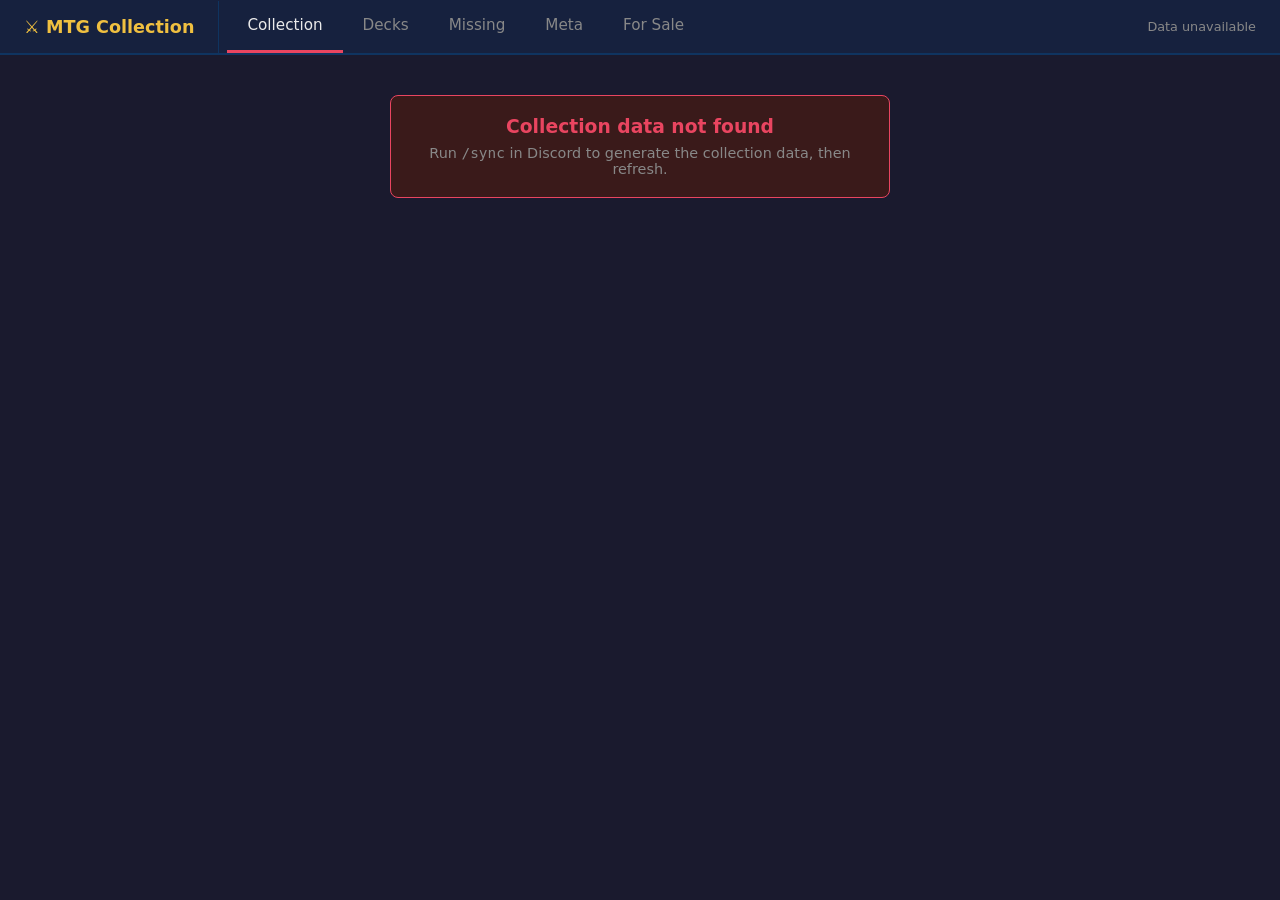
==== web/static/index.html @ 3a7714eb "feat: meta page format tabs, missing-cards strip, and meta share scraping - Meta page now shows form" ====
<!DOCTYPE html>
<html lang="en">
<head>
<meta charset="UTF-8">
<meta name="viewport" content="width=device-width, initial-scale=1.0">
<title>MTG Collection</title>
<style>
  :root {
    --bg: #1a1a2e;
    --surface: #16213e;
    --surface2: #0f3460;
    --accent: #e94560;
    --text: #eaeaea;
    --muted: #888;
    --green: #4caf50;
    --red: #e94560;
    --gold: #f0c040;
    --radius: 8px;
  }
  * { box-sizing: border-box; margin: 0; padding: 0; }
  body { background: var(--bg); color: var(--text); font-family: 'Segoe UI', system-ui, sans-serif; min-height: 100vh; }

  nav { background: var(--surface); border-bottom: 2px solid var(--surface2); padding: 0 24px; display: flex; align-items: center; gap: 0; }
  .nav-brand { font-weight: 700; font-size: 1.1rem; color: var(--gold); padding: 16px 24px 16px 0; border-right: 1px solid var(--surface2); margin-right: 8px; }
  .tab { padding: 16px 20px; cursor: pointer; border-bottom: 3px solid transparent; color: var(--muted); font-size: 0.95rem; transition: color 0.15s, border-color 0.15s; user-select: none; }
  .tab:hover { color: var(--text); }
  .tab.active { color: var(--text); border-bottom-color: var(--accent); }
  .nav-meta { margin-left: auto; font-size: 0.8rem; color: var(--muted); }

  .page { display: none; padding: 24px; max-width: 1400px; margin: 0 auto; }
  .page.active { display: block; }

  .load-error { background: #3a1a1a; border: 1px solid var(--red); border-radius: var(--radius); padding: 20px; margin: 40px auto; max-width: 500px; text-align: center; }
  .load-error h3 { color: var(--red); margin-bottom: 8px; }
  .load-error p { font-size: 0.9rem; color: var(--muted); }
  .loading { text-align: center; padding: 60px; color: var(--muted); }

  /* COLLECTION */
  .collection-header { display: flex; gap: 8px; align-items: center; margin-bottom: 20px; flex-wrap: wrap; }
  .search { background: var(--surface); border: 1px solid var(--surface2); color: var(--text); padding: 8px 14px; border-radius: var(--radius); font-size: 0.9rem; width: 180px; flex-shrink: 0; }
  .search:focus { outline: none; border-color: var(--accent); }
  .stat { margin-left: auto; font-size: 0.85rem; color: var(--muted); }

  .card-grid { display: flex; flex-wrap: wrap; gap: 10px; }
  .mtg-card { position: relative; width: 130px; flex-shrink: 0; }
  .mtg-card img { width: 130px; height: 181px; border-radius: 6px; display: block; object-fit: cover; }
  .card-fallback { width: 130px; height: 181px; border-radius: 6px; background: var(--surface); border: 1px solid var(--surface2); display: flex; flex-direction: column; align-items: center; justify-content: center; gap: 6px; }
  .card-fallback span { font-size: 0.65rem; color: var(--muted); text-align: center; padding: 0 6px; }
  .badge { position: absolute; bottom: 6px; right: 6px; background: rgba(0,0,0,0.85); color: var(--gold); font-size: 0.7rem; font-weight: 700; padding: 2px 6px; border-radius: 4px; }
  .badge.foil { background: linear-gradient(135deg, #b8860b, #daa520); color: #1a1a1a; }
  .badge.green { color: var(--green); }
  .overlay { position: absolute; inset: 0; border-radius: 6px; background: rgba(233,69,96,0.55); display: flex; align-items: center; justify-content: center; }
  .overlay span { background: var(--red); color: white; font-size: 0.65rem; font-weight: 700; padding: 3px 8px; border-radius: 4px; letter-spacing: 0.5px; }
  .mtg-card.in-deck img,
  .mtg-card.in-deck .card-fallback { box-shadow: var(--deck-glow); }

  /* DECKS */
  .box-section { margin-bottom: 32px; }
  .box-title { font-size: 1rem; font-weight: 700; color: var(--gold); margin-bottom: 14px; padding-bottom: 8px; border-bottom: 1px solid var(--surface2); }
  .deck-item { background: var(--surface); border: 1px solid var(--surface2); border-radius: var(--radius); overflow: hidden; margin-bottom: 10px; }
  .deck-header { padding: 12px 16px; display: flex; align-items: center; gap: 12px; cursor: pointer; user-select: none; }
  .deck-header:hover { background: var(--surface2); }
  .deck-name { font-weight: 600; font-size: 0.95rem; }
  .deck-meta { font-size: 0.78rem; color: var(--muted); margin-top: 2px; }
  .deck-url { font-size: 0.78rem; color: #6ab0f5; text-decoration: none; margin-left: auto; flex-shrink: 0; }
  .deck-url:hover { text-decoration: underline; }
  .chevron { color: var(--muted); font-size: 0.75rem; transition: transform 0.2s; flex-shrink: 0; }
  .deck-item.open .chevron { transform: rotate(90deg); }
  .deck-cards { display: none; padding: 12px 16px 16px; border-top: 1px solid var(--surface2); flex-wrap: wrap; gap: 8px; }
  .deck-item.open .deck-cards { display: flex; }

  /* MISSING */
  .missing-layout { display: grid; grid-template-columns: 320px 1fr; gap: 24px; align-items: start; }
  @media (max-width: 800px) { .missing-layout { grid-template-columns: 1fr; } }
  .input-panel { background: var(--surface); border: 1px solid var(--surface2); border-radius: var(--radius); padding: 20px; position: sticky; top: 20px; }
  .input-panel h3 { margin-bottom: 4px; }
  .hint { font-size: 0.8rem; color: var(--muted); margin-bottom: 12px; }
  textarea { width: 100%; height: 260px; background: var(--bg); border: 1px solid var(--surface2); color: var(--text); padding: 10px 12px; border-radius: var(--radius); font-family: 'Courier New', monospace; font-size: 0.82rem; resize: vertical; }
  textarea:focus { outline: none; border-color: var(--accent); }
  .btn { display: block; width: 100%; padding: 10px; background: var(--accent); color: white; border: none; border-radius: var(--radius); font-size: 0.95rem; font-weight: 600; cursor: pointer; margin-top: 12px; }
  .btn:hover { background: #c73652; }
  .results-summary { font-size: 0.85rem; color: var(--muted); margin-bottom: 16px; }
  .results-summary .ok { color: var(--green); font-weight: 600; }
  .results-summary .miss { color: var(--red); font-weight: 600; }
  .section-label { font-size: 0.75rem; font-weight: 700; letter-spacing: 1px; text-transform: uppercase; color: var(--muted); margin: 16px 0 8px; }
  .placeholder-text { display: flex; align-items: center; justify-content: center; color: var(--muted); font-size: 0.9rem; min-height: 200px; }

  /* SALE */
  .sale-section { margin-bottom: 36px; }
  .sale-section-title { font-size: 0.75rem; font-weight: 700; letter-spacing: 1px; text-transform: uppercase; color: var(--muted); margin-bottom: 14px; padding-bottom: 8px; border-bottom: 1px solid var(--surface2); }
  .badge.price { background: rgba(0,0,0,0.85); color: #7ec88a; }
  .badge.extra { background: rgba(0,0,0,0.85); color: var(--gold); }

  /* SALE HEADER */
  .sale-header { display: flex; gap: 8px; align-items: center; margin-bottom: 20px; flex-wrap: wrap; }
  .sale-toggle { display: flex; background: var(--surface); border: 1px solid var(--surface2); border-radius: 20px; padding: 2px; gap: 2px; flex-shrink: 0; }
  .sale-toggle-btn { padding: 5px 14px; border-radius: 18px; font-size: 0.8rem; cursor: pointer; border: none; background: none; color: var(--muted); user-select: none; }
  .sale-toggle-btn.active { background: var(--accent); color: white; }
  .cardmarket-link { margin-left: auto; font-size: 0.8rem; color: var(--muted); text-decoration: none; white-space: nowrap; }
  .cardmarket-link:hover { color: var(--text); }
  .sale-disclaimer { font-size: 0.75rem; color: var(--muted); margin-bottom: 16px; font-style: italic; }

  /* Extras multi-art expand */
  .extras-arts-btn { position: absolute; top: 6px; left: 6px; background: rgba(0,0,0,0.8); color: var(--gold); border: 1px solid rgba(240,192,64,0.4); border-radius: 4px; font-size: 0.62rem; font-weight: 700; padding: 2px 6px; cursor: pointer; z-index: 2; line-height: 1.4; }
  .extras-arts-btn:hover { background: rgba(0,0,0,0.95); border-color: var(--gold); }

  /* Art picker modal */
  .art-modal-overlay { position: fixed; inset: 0; background: rgba(0,0,0,0.72); z-index: 200; display: flex; align-items: center; justify-content: center; }
  .art-modal { background: var(--surface); border: 1px solid var(--surface2); border-radius: var(--radius); padding: 20px; max-width: min(90vw, 900px); max-height: 85vh; overflow-y: auto; position: relative; }
  .art-modal-header { display: flex; align-items: baseline; justify-content: space-between; margin-bottom: 14px; gap: 16px; }
  .art-modal-title { font-size: 0.92rem; font-weight: 700; color: var(--gold); }
  .art-modal-close { background: none; border: none; color: var(--muted); font-size: 1.1rem; cursor: pointer; padding: 0 4px; line-height: 1; flex-shrink: 0; }
  .art-modal-close:hover { color: var(--text); }

  /* STATS BANNER */
  .stats-banner { display: flex; gap: 6px; flex-wrap: wrap; }
  .stat-tile { border-radius: var(--radius); padding: 10px 14px; text-align: center; min-width: 68px; border: 1px solid; cursor: pointer; transition: filter 0.15s; }
  .stat-tile:hover { filter: brightness(1.25); }
  .stat-tile.active { outline: 2px solid var(--accent); outline-offset: 1px; }
  .stat-tile-icon { font-size: 1.2rem; line-height: 1; margin-bottom: 2px; }
  .stat-tile-count { font-size: 1.1rem; font-weight: 700; line-height: 1.2; }
  .stat-tile-label { font-size: 0.7rem; color: var(--muted); margin-top: 2px; }

  /* COLLECTION BODY (flex when lands sidebar open) */
  #collection-body { display: flex; gap: 16px; align-items: flex-start; }
  #collection-grid-wrap { flex: 1; min-width: 0; }

  /* LANDS SIDEBAR */
  .lands-sidebar { width: 220px; flex-shrink: 0; background: var(--surface); border: 1px solid var(--surface2); border-radius: var(--radius); padding: 14px 16px; position: sticky; top: 20px; max-height: calc(100vh - 120px); overflow-y: auto; }
  .lands-sidebar-title { font-size: 0.75rem; font-weight: 700; color: var(--gold); margin-bottom: 12px; letter-spacing: 0.5px; text-transform: uppercase; }
  .cycle-row { margin: 0 -6px 6px; padding: 4px 6px; border-radius: 4px; cursor: pointer; border-left: 2px solid transparent; transition: background 0.1s; }
  .cycle-row:hover { background: var(--surface2); }
  .cycle-row.cycle-active { background: var(--surface2); border-left-color: var(--accent); }
  .cycle-row-other { cursor: default; }
  .cycle-row-other:hover { background: none; }
  .cycle-row-header { display: flex; justify-content: space-between; align-items: baseline; margin-bottom: 3px; }
  .cycle-name { font-size: 0.8rem; color: var(--text); }
  .cycle-stat { font-size: 0.72rem; }
  .cycle-bar-bg { height: 5px; background: var(--surface2); border-radius: 3px; }
  .cycle-bar-fill { height: 5px; border-radius: 3px; transition: width 0.3s; }
  .breakdown-btn { padding: 5px 12px; background: var(--surface); border: 1px solid var(--surface2); color: var(--gold); border-radius: var(--radius); font-size: 0.8rem; cursor: pointer; white-space: nowrap; }
  .breakdown-btn:hover { background: var(--surface2); }

  /* META */
  .meta-layout { display: grid; grid-template-columns: 280px 1fr; gap: 24px; align-items: start; }
  @media (max-width: 800px) { .meta-layout { grid-template-columns: 1fr; } }
  .meta-sidebar { background: var(--surface); border: 1px solid var(--surface2); border-radius: var(--radius); overflow: hidden; position: sticky; top: 20px; max-height: calc(100vh - 80px); overflow-y: auto; }
  .meta-format-header { font-size: 0.7rem; font-weight: 700; letter-spacing: 1px; text-transform: uppercase; color: var(--muted); padding: 10px 14px 8px; background: var(--bg); position: sticky; top: 0; z-index: 1; border-bottom: 1px solid var(--surface2); }
  .meta-deck-item { padding: 10px 14px; cursor: pointer; border-bottom: 1px solid var(--surface2); user-select: none; transition: background 0.1s; border-left: 3px solid transparent; }
  .meta-deck-item:last-child { border-bottom: none; }
  .meta-deck-item:hover { background: var(--surface2); }
  .meta-deck-item.active { background: var(--surface2); border-left-color: var(--accent); }
  .meta-deck-name { font-size: 0.88rem; font-weight: 600; margin-bottom: 3px; white-space: nowrap; overflow: hidden; text-overflow: ellipsis; }
  .meta-deck-frac { font-size: 0.75rem; color: var(--muted); margin-bottom: 5px; }
  .meta-bar-bg { height: 3px; background: var(--surface2); border-radius: 2px; }
  .meta-bar-fill { height: 3px; border-radius: 2px; transition: width 0.3s; }
  .meta-panel { min-height: 300px; }
  .meta-deck-header { margin-bottom: 20px; }
  .meta-deck-title { font-size: 1.1rem; font-weight: 700; margin-bottom: 4px; }
  .meta-deck-subtitle { font-size: 0.82rem; color: var(--muted); display: flex; align-items: center; gap: 12px; }
  .meta-deck-link { color: #6ab0f5; text-decoration: none; }
  .meta-deck-link:hover { text-decoration: underline; }

  /* META FORMAT TABS + VIEW TOGGLE */
  .meta-header-bar { display: flex; align-items: center; gap: 8px; margin-bottom: 16px; flex-wrap: wrap; }
  .meta-format-tabs { display: flex; gap: 4px; flex-wrap: wrap; }
  .meta-fmt-tab { padding: 6px 16px; border-radius: 20px; font-size: 0.82rem; cursor: pointer; border: 1px solid var(--surface2); background: var(--surface); color: var(--muted); transition: color 0.15s, background 0.15s; }
  .meta-fmt-tab:hover { color: var(--text); background: var(--surface2); }
  .meta-fmt-tab.active { background: var(--accent); color: white; border-color: var(--accent); }
  .meta-view-toggle { display: flex; background: var(--surface); border: 1px solid var(--surface2); border-radius: 20px; padding: 2px; gap: 2px; margin-left: auto; }
  .meta-view-btn { padding: 5px 14px; border-radius: 18px; font-size: 0.8rem; cursor: pointer; border: none; background: none; color: var(--muted); user-select: none; transition: background 0.15s, color 0.15s; }
  .meta-view-btn:hover { color: var(--text); }
  .meta-view-btn.active { background: var(--accent); color: white; }
  .meta-layout.full-width { grid-template-columns: 1fr; }

  /* MISSING STRIP */
  .missing-strip-wrap { overflow-x: auto; padding-bottom: 12px; }
  .missing-strip { display: flex; gap: 10px; min-width: min-content; }
  .missing-strip-info { font-size: 0.78rem; color: var(--muted); margin-bottom: 12px; }
  .meta-deck-badge { position: absolute; top: 6px; left: 6px; background: rgba(0,0,0,0.85); color: var(--gold); font-size: 0.68rem; font-weight: 700; padding: 2px 6px; border-radius: 4px; pointer-events: none; }
  .badge.miss-qty { color: var(--red); }
</style>
</head>
<body>

<nav>
  <div class="nav-brand">⚔ MTG Collection</div>
  <div class="tab active" onclick="showTab('collection', this)">Collection</div>
  <div class="tab" onclick="showTab('decks', this)">Decks</div>
  <div class="tab" onclick="showTab('missing', this)">Missing</div>
  <div class="tab" onclick="showTab('meta', this)">Meta</div>
  <div class="tab" onclick="showTab('sale', this)">For Sale</div>
  <div class="nav-meta" id="last-synced">Loading…</div>
</nav>

<div id="load-error" class="load-error" style="display:none">
  <h3>Collection data not found</h3>
  <p>Run <code>/sync</code> in Discord to generate the collection data, then refresh.</p>
</div>

<!-- COLLECTION -->
<div id="page-collection" class="page active">
  <div class="loading" id="collection-loading">Loading collection…</div>
  <div id="collection-content" style="display:none">
    <div class="collection-header">
      <input class="search" id="col-search" placeholder="Search cards…" oninput="filterCollection()">
      <div id="collection-stats" class="stats-banner"></div>
      <button id="breakdown-toggle" class="breakdown-btn" style="display:none" onclick="toggleLandsSidebar()">📊 Breakdown</button>
      <div class="stat" id="col-stat"></div>
    </div>
    <div id="collection-body">
      <div id="lands-sidebar" class="lands-sidebar" style="display:none"></div>
      <div id="collection-grid-wrap">
        <div class="card-grid" id="collection-grid"></div>
      </div>
    </div>
  </div>
</div>

<!-- DECKS -->
<div id="page-decks" class="page">
  <div class="loading" id="decks-loading">Loading decks…</div>
  <div id="decks-content"></div>
</div>

<!-- META -->
<div id="page-meta" class="page">
  <div class="meta-header-bar" id="meta-header-bar" style="display:none">
    <div class="meta-format-tabs" id="meta-format-tabs"></div>
    <div class="meta-view-toggle">
      <button class="meta-view-btn active" onclick="setMetaView('decks', this)">Decks</button>
      <button class="meta-view-btn" onclick="setMetaView('missing', this)">Missing Cards</button>
    </div>
  </div>
  <div class="meta-layout" id="meta-layout">
    <div class="meta-sidebar" id="meta-sidebar">
      <div class="loading" id="meta-loading">Loading meta…</div>
    </div>
    <div class="meta-panel" id="meta-panel">
      <div id="meta-deck-view-wrap">
        <div class="placeholder-text" id="meta-placeholder">Select a deck to see its cards</div>
        <div id="meta-deck-view" style="display:none">
          <div class="meta-deck-header">
            <div class="meta-deck-title" id="meta-deck-title"></div>
            <div class="meta-deck-subtitle">
              <span id="meta-deck-stats"></span>
              <a class="meta-deck-link" id="meta-deck-link" href="#" target="_blank" rel="noopener">View on Goldfish ↗</a>
            </div>
          </div>
          <div class="section-label">Missing / Insufficient</div>
          <div class="card-grid" id="meta-missing-grid"></div>
          <p id="meta-missing-empty" style="display:none;color:var(--green);padding:8px 0;font-size:0.85rem">✓ You own all cards in this deck</p>
          <div class="section-label" style="margin-top:24px">Owned</div>
          <div class="card-grid" id="meta-owned-grid"></div>
        </div>
      </div>
      <div id="meta-missing-view" style="display:none">
        <div class="missing-strip-info" id="meta-missing-info"></div>
        <div class="missing-strip-wrap">
          <div class="missing-strip" id="meta-missing-strip"></div>
        </div>
        <p id="meta-missing-all-owned" style="display:none;color:var(--green);padding:16px 0;font-size:0.9rem">✓ You own all cards across all meta decks in this format</p>
      </div>
    </div>
  </div>
</div>

<!-- SALE -->
<div id="page-sale" class="page">
  <div class="loading" id="sale-loading">Loading sale data…</div>
  <div id="sale-content" style="display:none">
    <div class="sale-header">
      <div class="sale-toggle">
        <button class="sale-toggle-btn active" onclick="setSaleView('for-sale', this)">For Sale</button>
        <button class="sale-toggle-btn" onclick="setSaleView('wants', this)">Wants</button>
      </div>
      <input class="search" id="sale-search" placeholder="Search cards…" oninput="filterSale()">
      <div id="sale-color-filter" class="stats-banner"></div>
      <a class="cardmarket-link" href="https://www.cardmarket.com/en/Magic/Users/Ersky" target="_blank" rel="noopener">CardMarket ↗</a>
    </div>
    <div id="sale-view-forsale">
      <p class="sale-disclaimer">Versions shown are owned copies — the specific printing for sale may vary.</p>
      <div class="sale-section">
        <div class="sale-section-title">For Sale</div>
        <div class="card-grid" id="sale-grid"></div>
        <p id="sale-empty" style="display:none;color:var(--muted);padding:20px 0">No cards listed for sale.</p>
      </div>
      <div class="sale-section">
        <div class="sale-section-title">Extras (own &gt;4 copies)</div>
        <div class="card-grid" id="extras-grid"></div>
        <p id="extras-empty" style="display:none;color:var(--muted);padding:20px 0">No extras.</p>
      </div>
    </div>
    <div id="sale-view-wants" style="display:none">
      <div class="sale-section">
        <div class="sale-section-title">Wants — Specific Version</div>
        <div class="card-grid" id="wants-specific-grid"></div>
        <p id="wants-specific-empty" style="display:none;color:var(--muted);padding:20px 0">No specific-version wants.</p>
      </div>
      <div class="sale-section">
        <div class="sale-section-title">Wants — Any Version</div>
        <div class="card-grid" id="wants-any-grid"></div>
        <p id="wants-any-empty" style="display:none;color:var(--muted);padding:20px 0">No any-version wants.</p>
      </div>
      <div>
        <p id="wants-empty" style="display:none;color:var(--muted);padding:20px 0">No wants list — create a "Wants" package on Moxfield and sync.</p>
      </div>
    </div>
  </div>
</div>

<!-- MISSING -->
<div id="page-missing" class="page">
  <div class="missing-layout">
    <div class="input-panel">
      <h3>Check a decklist</h3>
      <p class="hint">Paste cards in MTG Arena / MTGO format:<br><code>4 Lightning Bolt</code></p>
      <textarea id="decklist-input" placeholder="4 Lightning Bolt&#10;4 Goblin Guide&#10;20 Mountain"></textarea>
      <button class="btn" onclick="checkMissing()">Check Collection</button>
    </div>
    <div id="missing-results">
      <div class="placeholder-text" id="missing-placeholder">Paste a decklist and hit Check Collection</div>
      <div id="missing-output" style="display:none">
        <div class="results-summary" id="missing-summary"></div>
        <div class="section-label">Missing / Insufficient</div>
        <div class="card-grid" id="missing-grid"></div>
        <div class="section-label" style="margin-top:24px">Owned</div>
        <div class="card-grid" id="owned-grid"></div>
      </div>
    </div>
  </div>
</div>

<script>
let collectionCards = [];
let collectionMap = {};   // lower_name -> { quantity, set_code, collector_number }
let allocatedCards = {};  // lower_name -> [{deckName, color, quantity}]
let activeGroup = 'all';
let landsSidebarOpen = false;
let activeCycle = null;

const COLOUR_TILES = [
  { group: 'White',       icon: '☀️', iconColor: null,      numColor: '#e8e8d0', bg: '#2a2a1e', border: '#4a4a2e', label: 'White' },
  { group: 'Blue',        icon: '💧', iconColor: null,      numColor: '#6ab0f5', bg: '#1a1e2e', border: '#2a3a5e', label: 'Blue' },
  { group: 'Black',       icon: '💀', iconColor: null,      numColor: '#aaaaaa', bg: '#1a1a1a', border: '#2e2e2e', label: 'Black' },
  { group: 'Red',         icon: '🔥', iconColor: null,      numColor: '#e94560', bg: '#2e1a1a', border: '#4e2a2a', label: 'Red' },
  { group: 'Green',       icon: '🌿', iconColor: null,      numColor: '#4caf50', bg: '#1a2e1a', border: '#2a4e2a', label: 'Green' },
  { group: 'Multicolour', icon: '🌈', iconColor: null,      numColor: '#f0c040', bg: '#2e2a10', border: '#5e4a20', label: 'Multi' },
  { group: 'Lands',       icon: '🗺️', iconColor: null,      numColor: '#c8894a', bg: '#1e1208', border: '#3e2418', label: 'Lands' },
  { group: 'Colourless',  icon: '⬡',  iconColor: '#ffffff', numColor: '#b0b0b0', bg: '#1e1e1e', border: '#2e2e2e', label: 'Colorless' },
];

const LAND_CYCLES = [
  { name: 'Shocklands',   size: 10, cards: ['Blood Crypt','Breeding Pool','Godless Shrine','Hallowed Fountain','Overgrown Tomb','Sacred Foundry','Steam Vents','Stomping Ground','Temple Garden','Watery Grave'] },
  { name: 'Fetchlands',   size: 13, cards: ['Arid Mesa','Bloodstained Mire','Flooded Strand','Marsh Flats','Misty Rainforest','Polluted Delta','Scalding Tarn','Verdant Catacombs','Windswept Heath','Wooded Foothills','Fabled Passage','Evolving Wilds','Terramorphic Expanse'] },
  { name: 'Fast lands',   size: 10, cards: ['Blackcleave Cliffs','Copperline Gorge','Darkslick Shores','Inspiring Vantage','Razorverge Thicket','Spirebluff Canal','Blooming Marsh','Concealed Courtyard','Botanical Sanctum','Seachrome Coast'] },
  { name: 'Pain lands',   size: 10, cards: ['Adarkar Wastes','Battlefield Forge','Brushland','Caves of Koilos','Karplusan Forest','Llanowar Wastes','Shivan Reef','Sulfurous Springs','Underground River','Yavimaya Coast'] },
  { name: 'Verge lands',  size: 9,  cards: ['Bleachbone Verge','Floodfarm Verge','Gloomlake Verge','Hushwood Verge','Riverpyre Verge','Sunbillow Verge','Thornspire Verge','Wastewood Verge','Willowrush Verge'] },
  { name: 'Horizon lands',size: 6,  cards: ['Fiery Islet','Sunbaked Canyon','Nurturing Peatland','Silent Clearing','Waterlogged Grove','Horizon Canopy'] },
  { name: 'Filter lands', size: 10, cards: ['Mystic Gate','Sunken Ruins','Wooded Bastion','Flooded Grove','Fire-Lit Thicket','Fetid Heath','Cascade Bluffs','Rugged Prairie','Twilight Mire','Graven Cairns'] },
  { name: 'Bounce lands', size: 10, cards: ['Azorius Chancery','Dimir Aqueduct','Rakdos Carnarium','Gruul Turf','Selesnya Sanctuary','Orzhov Basilica','Izzet Boilerworks','Golgari Rot Farm','Simic Growth Chamber','Boros Garrison'] },
  { name: 'Basics',       size: 5,  cards: ['Plains','Island','Swamp','Mountain','Forest'] },
];

// ─── Stats banner ────────────────────────────────────────────────────────────

function buildStatsBanner() {
  const counts = {};
  for (const c of collectionCards) {
    counts[c.color_group] = (counts[c.color_group] || 0) + c.quantity;
  }
  const totalQty = Object.values(counts).reduce((s, v) => s + v, 0);
  const inDeckQty = collectionCards.filter(c => !!allocatedCards[c.name.toLowerCase()]).reduce((s, c) => s + c.quantity, 0);

  const banner = document.getElementById('collection-stats');
  banner.innerHTML = '';

  function makeTile(dataGroup, icon, iconColor, count, numColor, bg, border, label, isActive) {
    const tile = document.createElement('div');
    tile.className = 'stat-tile' + (isActive ? ' active' : '');
    tile.dataset.group = dataGroup;
    tile.style.cssText = `background:${bg};border-color:${border}`;
    const iconStyle = iconColor ? ` style="color:${iconColor}"` : '';
    tile.innerHTML = `
      <div class="stat-tile-icon"${iconStyle}>${icon}</div>
      <div class="stat-tile-count" style="color:${numColor}">${count}</div>
      <div class="stat-tile-label">${label}</div>`;
    tile.onclick = () => setGroup(tile);
    return tile;
  }

  banner.appendChild(makeTile('all', '✦', '#aaaaaa', totalQty, 'var(--text)', '#141420', '#28283e', 'All', activeGroup === 'all'));

  for (const t of COLOUR_TILES) {
    const qty = counts[t.group] || 0;
    const iconStyle = t.iconColor || null;
    banner.appendChild(makeTile(t.group.toLowerCase(), t.icon, iconStyle, qty, t.numColor, t.bg, t.border, t.label, activeGroup === t.group.toLowerCase()));
  }

  banner.appendChild(makeTile('in-deck', '🃏', null, inDeckQty, '#a88be0', '#1e1428', '#3e2a48', 'In Deck', activeGroup === 'in-deck'));
}

// ─── Lands sidebar ────────────────────────────────────────────────────────────

function buildLandsSidebar() {
  const qtyMap = {};
  for (const c of collectionCards) {
    if (c.color_group !== 'Lands') continue;
    qtyMap[c.name] = (qtyMap[c.name] || 0) + c.quantity;
  }

  const sidebar = document.getElementById('lands-sidebar');
  sidebar.innerHTML = '<div class="lands-sidebar-title">Land Cycles</div>';
  const usedNames = new Set();

  LAND_CYCLES.forEach((cycle, idx) => {
    let unique = 0, playsets = 0;
    for (const name of cycle.cards) {
      const qty = qtyMap[name] || 0;
      if (qty > 0) { unique++; usedNames.add(name); }
      if (qty >= 4) playsets++;
    }
    const pct = Math.round(playsets / cycle.size * 100);
    const barColor = playsets === cycle.size ? 'var(--green)' : playsets > 0 ? 'var(--gold)' : 'var(--red)';
    const statColor = playsets === cycle.size ? 'var(--green)' : playsets > 0 ? 'var(--gold)' : 'var(--red)';
    const row = document.createElement('div');
    row.className = 'cycle-row' + (activeCycle === idx ? ' cycle-active' : '');
    row.dataset.cycleIdx = idx;
    row.innerHTML = `
      <div class="cycle-row-header">
        <span class="cycle-name">${cycle.name}</span>
        <span class="cycle-stat" style="color:${statColor}">${unique}u · ${playsets}p</span>
      </div>
      <div class="cycle-bar-bg"><div class="cycle-bar-fill" style="width:${pct}%;background:${barColor}"></div></div>`;
    row.addEventListener('click', () => selectCycle(idx));
    sidebar.appendChild(row);
  });

  let otherUnique = 0;
  for (const name of Object.keys(qtyMap)) {
    if (!usedNames.has(name)) otherUnique++;
  }
  if (otherUnique > 0) {
    const row = document.createElement('div');
    row.className = 'cycle-row cycle-row-other';
    row.innerHTML = `
      <div class="cycle-row-header">
        <span class="cycle-name" style="color:var(--muted)">Other</span>
        <span class="cycle-stat" style="color:var(--muted)">${otherUnique} unique</span>
      </div>`;
    sidebar.appendChild(row);
  }

  const note = document.createElement('div');
  note.style.cssText = 'font-size:0.65rem;color:var(--muted);margin-top:10px;border-top:1px solid var(--surface2);padding-top:8px';
  note.textContent = 'u = unique owned · p = full playsets (≥4)';
  sidebar.appendChild(note);
}

function toggleLandsSidebar() {
  landsSidebarOpen = !landsSidebarOpen;
  document.getElementById('lands-sidebar').style.display = landsSidebarOpen ? 'block' : 'none';
  document.getElementById('breakdown-toggle').textContent = landsSidebarOpen ? '📊 Hide' : '📊 Breakdown';
}

function selectCycle(idx) {
  activeCycle = activeCycle === idx ? null : idx;
  document.querySelectorAll('.cycle-row').forEach(r => {
    r.classList.toggle('cycle-active', parseInt(r.dataset.cycleIdx) === activeCycle);
  });
  if (activeCycle === null) {
    filterCollection();
  } else {
    renderCycleCards(LAND_CYCLES[activeCycle]);
  }
}

function renderCycleCards(cycle) {
  const grid = document.getElementById('collection-grid');
  grid.innerHTML = '';
  let ownedUnique = 0, totalQty = 0;

  for (const name of cycle.cards) {
    const key = name.toLowerCase();
    const entry = collectionMap[key];
    const qty = entry ? entry.quantity : 0;
    const set_code = entry ? entry.set_code : null;
    const collector_number = entry ? entry.collector_number : null;

    let el;
    if (qty > 0) {
      ownedUnique++;
      totalQty += qty;
      const badgeCls = qty >= 4 ? 'green' : '';
      el = makeCard(name, set_code, collector_number, `×${qty}`, badgeCls, null);
      const deckEntries = allocatedCards[key];
      if (deckEntries) {
        el.classList.add('in-deck');
        const shadows = [];
        let spread = 2;
        for (const e of deckEntries) {
          for (let i = 0; i < e.quantity; i++) {
            shadows.push(`0 0 0 ${spread}px hsl(${e.color}, 75%, 65%)`);
            spread += 2;
            shadows.push(`0 0 0 ${spread}px #1a1a2e`);
            spread += 2;
          }
        }
        shadows.pop();
        shadows.push(`0 0 12px hsla(${deckEntries[deckEntries.length - 1].color}, 75%, 65%, 0.35)`);
        el.style.setProperty('--deck-glow', shadows.join(', '));
        el.title = 'In deck: ' + deckEntries.map(e => `${e.deckName} (×${e.quantity})`).join(', ');
      }
    } else {
      el = makeCard(name, null, null, null, '', 'MISSING');
    }
    grid.appendChild(el);
  }

  const playsets = cycle.cards.filter(n => (collectionMap[n.toLowerCase()]?.quantity || 0) >= 4).length;
  document.getElementById('col-stat').textContent =
    `${ownedUnique}/${cycle.cards.length} owned · ${totalQty} copies · ${playsets} playsets`;
}

// ─── Data loading ───────────────────────────────────────────────────────────

async function init() {
  try {
    const [colRes, deckRes, saleRes] = await Promise.all([
      fetch('./collection.json'),
      fetch('./decks.json'),
      fetch('./sale.json'),
    ]);
    if (!colRes.ok || !deckRes.ok) throw new Error('data missing');
    const colData = await colRes.json();
    const deckData = await deckRes.json();
    const saleData = saleRes.ok ? await saleRes.json() : { for_sale: [], extras: [] };

    collectionCards = colData.cards;

    // Assign a random vibrant color to each deck on page load (store hue only)
    const deckColorMap = {};
    for (const deck of deckData.decks) {
      if (!deckColorMap[deck.deck_name]) {
        deckColorMap[deck.deck_name] = Math.floor(Math.random() * 360);
      }
    }

    // Build allocatedCards map: lower_name -> [{deckName, color, quantity}]
    for (const deck of deckData.decks) {
      const color = deckColorMap[deck.deck_name];
      for (const card of deck.cards) {
        const key = card.name.toLowerCase();
        if (!allocatedCards[key]) allocatedCards[key] = [];
        allocatedCards[key].push({ deckName: deck.deck_name, color, quantity: card.quantity });
      }
    }

    // Build name→printing map (aggregate quantity across printings)
    for (const card of collectionCards) {
      const key = card.name.toLowerCase();
      if (!collectionMap[key]) {
        collectionMap[key] = { quantity: 0, set_code: card.set_code, collector_number: card.collector_number };
      }
      collectionMap[key].quantity += card.quantity;
      if (key.includes(' // ')) {
        const frontKey = key.split(' // ')[0].trim();
        if (!collectionMap[frontKey]) collectionMap[frontKey] = collectionMap[key];
      }
    }

    const syncedAt = new Date(colData.updated_at).toLocaleString();
    document.getElementById('last-synced').textContent = `Last synced: ${syncedAt}`;

    buildStatsBanner();
    renderCollection(collectionCards);
    renderDecks(deckData.decks);
    renderSale(saleData);
  } catch {
    document.getElementById('load-error').style.display = 'block';
    document.getElementById('last-synced').textContent = 'Data unavailable';
    document.getElementById('collection-loading').style.display = 'none';
    document.getElementById('decks-loading').style.display = 'none';
    document.getElementById('sale-loading').style.display = 'none';
  }
}

// ─── Image helpers ───────────────────────────────────────────────────────────

function localImgUrl(set_code, collector_number) {
  if (!set_code || !collector_number) return null;
  const safeCn = collector_number.replace(/\//g, '_');
  return `./images/${encodeURIComponent(set_code)}/${encodeURIComponent(safeCn)}.jpg`;
}

function scryfallImgUrl(set_code, collector_number) {
  return `https://api.scryfall.com/cards/${set_code}/${collector_number}?format=image&version=normal`;
}

function namedImgUrl(name) {
  return `https://api.scryfall.com/cards/named?exact=${encodeURIComponent(name)}&format=image&version=normal`;
}

function makeCard(name, set_code, collector_number, badgeText, badgeCls, overlayText) {
  const wrap = document.createElement('div');
  wrap.className = 'mtg-card';

  const hasSetCn = set_code && collector_number;
  const src = hasSetCn ? localImgUrl(set_code, collector_number) : namedImgUrl(name);
  const img = document.createElement('img');
  img.src = src;
  img.alt = name;
  img.loading = 'lazy';
  img.onerror = () => {
    if (hasSetCn && !img.dataset.triedScryfall) {
      img.dataset.triedScryfall = '1';
      img.src = scryfallImgUrl(set_code, collector_number);
    } else {
      img.remove();
      const fb = document.createElement('div');
      fb.className = 'card-fallback';
      fb.innerHTML = `<span style="font-size:1.5rem">🃏</span><span>${name}</span>`;
      wrap.prepend(fb);
    }
  };
  wrap.appendChild(img);

  if (overlayText) {
    const ov = document.createElement('div');
    ov.className = 'overlay';
    ov.innerHTML = `<span>${overlayText}</span>`;
    wrap.appendChild(ov);
  }
  if (badgeText) {
    const b = document.createElement('div');
    b.className = `badge ${badgeCls || ''}`;
    b.textContent = badgeText;
    wrap.appendChild(b);
  }
  return wrap;
}

// ─── Collection tab ──────────────────────────────────────────────────────────

function renderCollection(cards) {
  document.getElementById('collection-loading').style.display = 'none';
  document.getElementById('collection-content').style.display = 'block';
  const grid = document.getElementById('collection-grid');
  grid.innerHTML = '';
  cards.forEach(c => {
    const badge = c.foil ? `✦ ×${c.quantity}` : `×${c.quantity}`;
    const el = makeCard(c.name, c.set_code, c.collector_number, badge, c.foil ? 'foil' : '', null);
    const entries = allocatedCards[c.name.toLowerCase()];
    if (entries) {
      el.classList.add('in-deck');
      const shadows = [];
      let spread = 2;
      for (const e of entries) {
        for (let i = 0; i < e.quantity; i++) {
          shadows.push(`0 0 0 ${spread}px hsl(${e.color}, 75%, 65%)`);
          spread += 2;
          shadows.push(`0 0 0 ${spread}px #1a1a2e`);
          spread += 2;
        }
      }
      shadows.pop(); // remove trailing gap
      shadows.push(`0 0 12px hsla(${entries[entries.length - 1].color}, 75%, 65%, 0.35)`);
      el.style.setProperty('--deck-glow', shadows.join(', '));
      el.title = 'In deck: ' + entries.map(e => `${e.deckName} (×${e.quantity})`).join(', ');
    }
    grid.appendChild(el);
  });
  document.getElementById('col-stat').textContent =
    `${cards.reduce((s, c) => s + c.quantity, 0)} cards · ${cards.length} printings`;
}

function setGroup(el) {
  document.querySelectorAll('#collection-stats .stat-tile').forEach(c => c.classList.remove('active'));
  el.classList.add('active');
  activeGroup = el.dataset.group;

  const isLands = activeGroup === 'lands';
  const toggle = document.getElementById('breakdown-toggle');
  const sidebar = document.getElementById('lands-sidebar');
  if (isLands) {
    toggle.style.display = 'inline-block';
    landsSidebarOpen = true;
    sidebar.style.display = 'block';
    toggle.textContent = '📊 Hide';
    buildLandsSidebar();
  } else {
    toggle.style.display = 'none';
    landsSidebarOpen = false;
    sidebar.style.display = 'none';
    activeCycle = null;
  }

  filterCollection();
}

function filterCollection() {
  const q = document.getElementById('col-search').value.toLowerCase();
  const filtered = collectionCards.filter(c => {
    const nameOk = c.name.toLowerCase().includes(q);
    let groupOk;
    if (activeGroup === 'all') groupOk = true;
    else if (activeGroup === 'in-deck') groupOk = !!allocatedCards[c.name.toLowerCase()];
    else groupOk = c.color_group.toLowerCase() === activeGroup;
    return nameOk && groupOk;
  });
  renderCollection(filtered);
}

// ─── Decks tab ───────────────────────────────────────────────────────────────

function renderDecks(decks) {
  document.getElementById('decks-loading').style.display = 'none';
  const container = document.getElementById('decks-content');
  container.innerHTML = '';

  if (!decks.length) {
    container.innerHTML = '<p style="color:var(--muted);padding:40px 0">No decks built yet.</p>';
    return;
  }

  // Group by box_name
  const byBox = {};
  for (const deck of decks) {
    (byBox[deck.box_name] = byBox[deck.box_name] || []).push(deck);
  }

  for (const [boxName, boxDecks] of Object.entries(byBox)) {
    const section = document.createElement('div');
    section.className = 'box-section';
    section.innerHTML = `<div class="box-title">📦 ${boxName}</div>`;

    for (const deck of boxDecks) {
      const total = deck.cards.reduce((s, c) => s + c.quantity, 0);
      const proxies = deck.cards.filter(c => c.is_proxy).reduce((s, c) => s + c.quantity, 0);
      const proxyNote = proxies ? ` · ${proxies} prox${proxies === 1 ? 'y' : 'ies'}` : '';
      const builtDate = deck.built_at ? deck.built_at.slice(0, 10) : '';

      const item = document.createElement('div');
      item.className = 'deck-item';
      item.innerHTML = `
        <div class="deck-header" onclick="toggleDeck(this)">
          <span class="chevron">▶</span>
          <div>
            <div class="deck-name">${deck.deck_name}</div>
            <div class="deck-meta">Built ${builtDate} · ${total} cards${proxyNote}</div>
          </div>
          <a class="deck-url" href="${deck.deck_url}" target="_blank" rel="noopener" onclick="event.stopPropagation()">View list ↗</a>
        </div>
        <div class="deck-cards"></div>`;

      const cardsDiv = item.querySelector('.deck-cards');
      for (const c of deck.cards) {
        const overlay = c.is_proxy ? 'PROXY' : null;
        cardsDiv.appendChild(makeCard(c.name, c.set_code, c.collector_number, `×${c.quantity}`, '', overlay));
      }
      section.appendChild(item);
    }
    container.appendChild(section);
  }
}

function toggleDeck(header) {
  header.closest('.deck-item').classList.toggle('open');
}

// ─── Missing tab ─────────────────────────────────────────────────────────────

function parseDeckList(text) {
  const cards = [];
  for (const raw of text.trim().split('\n')) {
    const line = raw.trim();
    if (!line || line.startsWith('//') || line.startsWith('#')) continue;
    // Matches: "4 Card Name", "4x Card Name", "4 Card Name (SET) 123"
    const m = line.match(/^(\d+)x?\s+(.+?)(?:\s+\(\w+\)\s*\S+\s*)?$/i);
    if (m) cards.push({ qty: parseInt(m[1], 10), name: m[2].trim() });
  }
  return cards;
}

function checkMissing() {
  const text = document.getElementById('decklist-input').value;
  const parsed = parseDeckList(text);
  if (!parsed.length) return;

  const missing = [], owned = [];

  for (const { qty, name } of parsed) {
    const key = name.toLowerCase();
    const entry = collectionMap[key];
    const have = entry ? entry.quantity : 0;
    const set_code = entry ? entry.set_code : null;
    const collector_number = entry ? entry.collector_number : null;

    if (have >= qty) {
      owned.push({ name, qty, have, set_code, collector_number });
    } else {
      missing.push({ name, qty, have, set_code, collector_number });
    }
  }

  document.getElementById('missing-placeholder').style.display = 'none';
  document.getElementById('missing-output').style.display = 'block';
  document.getElementById('missing-summary').innerHTML =
    `<span class="ok">${owned.length} cards owned</span> · <span class="miss">${missing.length} missing or insufficient</span>`;

  const mg = document.getElementById('missing-grid');
  mg.innerHTML = '';
  for (const c of missing) {
    const label = c.have > 0 ? `${c.have}/${c.qty}` : 'MISSING';
    mg.appendChild(makeCard(c.name, c.set_code, c.collector_number, null, '', label));
  }

  const og = document.getElementById('owned-grid');
  og.innerHTML = '';
  for (const c of owned) {
    og.appendChild(makeCard(c.name, c.set_code, c.collector_number, `×${c.qty}`, 'green', null));
  }
}

// ─── Sale tab ────────────────────────────────────────────────────────────────

let saleData = null;
let saleView = 'for-sale';
let saleColorGroup = 'all';

function buildSaleFilterBanner() {
  const container = document.getElementById('sale-color-filter');
  container.innerHTML = '';

  const counts = {};
  const cards = saleView === 'wants'
    ? (saleData ? saleData.wants || [] : [])
    : [...(saleData ? saleData.for_sale || [] : []), ...(saleData ? saleData.extras || [] : [])];
  for (const c of cards) {
    if (c.color_group) counts[c.color_group] = (counts[c.color_group] || 0) + (c.quantity || 1);
  }
  const totalQty = Object.values(counts).reduce((s, v) => s + v, 0);

  function makeSaleTile(dataGroup, icon, iconColor, numColor, bg, border, label, count, isActive) {
    const tile = document.createElement('div');
    tile.className = 'stat-tile' + (isActive ? ' active' : '');
    tile.dataset.group = dataGroup;
    tile.style.cssText = `background:${bg};border-color:${border}`;
    const iconStyle = iconColor ? ` style="color:${iconColor}"` : '';
    tile.innerHTML = `
      <div class="stat-tile-icon"${iconStyle}>${icon}</div>
      <div class="stat-tile-count" style="color:${numColor}">${count}</div>
      <div class="stat-tile-label">${label}</div>`;
    tile.onclick = () => setSaleTile(tile);
    return tile;
  }

  container.appendChild(makeSaleTile('all', '✦', '#aaaaaa', 'var(--text)', '#141420', '#28283e', 'All', totalQty, saleColorGroup === 'all'));
  for (const t of COLOUR_TILES) {
    container.appendChild(makeSaleTile(t.group, t.icon, t.iconColor, t.numColor, t.bg, t.border, t.label, counts[t.group] || 0, saleColorGroup === t.group));
  }
}

function renderSale(data) {
  saleData = data;
  document.getElementById('sale-loading').style.display = 'none';
  document.getElementById('sale-content').style.display = 'block';
  buildSaleFilterBanner();
  filterSale();
}

function setSaleView(view, btn) {
  saleView = view;
  document.querySelectorAll('.sale-toggle-btn').forEach(b => b.classList.remove('active'));
  btn.classList.add('active');
  document.getElementById('sale-view-forsale').style.display = view === 'for-sale' ? '' : 'none';
  document.getElementById('sale-view-wants').style.display = view === 'wants' ? '' : 'none';
  document.getElementById('sale-search').value = '';
  saleColorGroup = 'all';
  buildSaleFilterBanner();
  filterSale();
}

function setSaleTile(el) {
  document.querySelectorAll('#sale-color-filter .stat-tile').forEach(c => c.classList.remove('active'));
  el.classList.add('active');
  saleColorGroup = el.dataset.group;
  filterSale();
}

function filterSale() {
  if (!saleData) return;
  const q = document.getElementById('sale-search').value.toLowerCase();

  if (saleView === 'for-sale') {
    _renderForSaleView(q);
  } else {
    _renderWants(q);
  }
}

function _renderForSaleView(q) {
  const saleGrid = document.getElementById('sale-grid');
  const saleEmpty = document.getElementById('sale-empty');
  saleGrid.innerHTML = '';
  saleEmpty.style.display = 'none';

  // color_group in sale JSON is title-case ("White", "Multicolour") — chip data-group values match exactly
  const filteredSale = (saleData.for_sale || []).filter(c =>
    c.name.toLowerCase().includes(q) &&
    (saleColorGroup === 'all' || c.color_group === saleColorGroup)
  );
  if (filteredSale.length) {
    for (const c of filteredSale) {
      const priceLabel = c.price > 0 ? `€${c.price.toFixed(2)}` : '—';
      const badge = c.foil ? `✦ ${priceLabel}` : priceLabel;
      saleGrid.appendChild(makeCard(c.name, c.set_code, c.collector_number, badge, 'price', null));
    }
  } else {
    saleEmpty.style.display = 'block';
  }

  const extrasGrid = document.getElementById('extras-grid');
  const extrasEmpty = document.getElementById('extras-empty');
  extrasGrid.innerHTML = '';
  extrasEmpty.style.display = 'none';

  const byName = {};
  for (const c of (saleData.extras || [])) {
    if (!c.name.toLowerCase().includes(q)) continue;
    if (saleColorGroup !== 'all' && c.color_group !== saleColorGroup) continue;
    (byName[c.name] = byName[c.name] || []).push(c);
  }
  const groups = Object.values(byName);
  if (groups.length) {
    for (const printings of groups) {
      const name = printings[0].name;
      const totalQty = printings.reduce((s, p) => s + p.quantity, 0);
      const tradeQty = totalQty - 4;
      const primary = printings[Math.floor(Math.random() * printings.length)];
      const badge = primary.foil ? `✦ ×${tradeQty}` : `×${tradeQty}`;
      const el = makeCard(name, primary.set_code, primary.collector_number, badge, 'extra', null);
      if (printings.length > 1) {
        const btn = document.createElement('button');
        btn.className = 'extras-arts-btn';
        btn.textContent = `▼ ${printings.length} versions`;
        btn.title = `See all ${printings.length} owned versions`;
        btn.onclick = e => { e.stopPropagation(); showArtModal(name, printings); };
        el.appendChild(btn);
      }
      extrasGrid.appendChild(el);
    }
  } else {
    extrasEmpty.style.display = 'block';
  }
}

function _renderWants(q) {
  const specificGrid = document.getElementById('wants-specific-grid');
  const specificEmpty = document.getElementById('wants-specific-empty');
  const anyGrid = document.getElementById('wants-any-grid');
  const anyEmpty = document.getElementById('wants-any-empty');
  const wantsEmpty = document.getElementById('wants-empty');
  specificGrid.innerHTML = '';
  anyGrid.innerHTML = '';
  specificEmpty.style.display = 'none';
  anyEmpty.style.display = 'none';
  wantsEmpty.style.display = 'none';

  const all = (saleData.wants || []).filter(c =>
    c.name.toLowerCase().includes(q) &&
    (saleColorGroup === 'all' || c.color_group === saleColorGroup)
  );

  if (!all.length && !(saleData.wants || []).length) {
    wantsEmpty.style.display = 'block';
    return;
  }

  const specific = all.filter(c => !c.any_version);
  const anyVer = all.filter(c => c.any_version);

  if (specific.length) {
    for (const c of specific) {
      const badge = c.foil ? `✦ ×${c.quantity}` : `×${c.quantity}`;
      specificGrid.appendChild(makeCard(c.name, c.set_code, c.collector_number, badge, '', null));
    }
  } else {
    specificEmpty.style.display = 'block';
  }

  if (anyVer.length) {
    for (const c of anyVer) {
      const badge = c.foil ? `✦ ×${c.quantity}` : `×${c.quantity}`;
      anyGrid.appendChild(makeCard(c.name, c.set_code, c.collector_number, badge, '', null));
    }
  } else {
    anyEmpty.style.display = 'block';
  }
}

function showArtModal(name, printings) {
  const overlay = document.createElement('div');
  overlay.className = 'art-modal-overlay';
  overlay.onclick = () => overlay.remove();

  const modal = document.createElement('div');
  modal.className = 'art-modal';
  modal.onclick = e => e.stopPropagation();

  const header = document.createElement('div');
  header.className = 'art-modal-header';
  const titleEl = document.createElement('div');
  titleEl.className = 'art-modal-title';
  titleEl.textContent = name;
  header.appendChild(titleEl);
  const closeBtn = document.createElement('button');
  closeBtn.className = 'art-modal-close';
  closeBtn.textContent = '✕';
  closeBtn.onclick = () => overlay.remove();
  header.appendChild(closeBtn);
  modal.appendChild(header);

  const grid = document.createElement('div');
  grid.className = 'card-grid';
  for (const p of printings) {
    const badge = p.foil ? `✦ ×${p.quantity}` : `×${p.quantity}`;
    grid.appendChild(makeCard(p.name, p.set_code, p.collector_number, badge, 'extra', null));
  }
  modal.appendChild(grid);
  overlay.appendChild(modal);
  document.body.appendChild(overlay);
}

// ─── Meta tab ────────────────────────────────────────────────────────────────

let metaData = null;
let activeMetaFormat = null;
let metaView = 'decks';

async function loadMeta() {
  if (metaData) return;
  try {
    const res = await fetch('./meta.json');
    if (!res.ok) throw new Error('not found');
    metaData = await res.json();
    buildMetaFormatTabs(metaData);
    document.getElementById('meta-header-bar').style.display = '';
    if (metaData.formats.length > 0) selectMetaFormat(metaData.formats[0].format);
  } catch {
    document.getElementById('meta-loading').textContent = 'meta.json not found — run web/export_meta.py to generate it.';
  }
}

function buildMetaFormatTabs(data) {
  const tabsEl = document.getElementById('meta-format-tabs');
  tabsEl.innerHTML = '';
  for (const fmt of data.formats) {
    const tab = document.createElement('button');
    tab.className = 'meta-fmt-tab';
    tab.dataset.fmt = fmt.format;
    tab.textContent = fmt.format.charAt(0).toUpperCase() + fmt.format.slice(1);
    tab.onclick = () => selectMetaFormat(fmt.format);
    tabsEl.appendChild(tab);
  }
}

function selectMetaFormat(fmt) {
  activeMetaFormat = fmt;
  document.querySelectorAll('.meta-fmt-tab').forEach(t => t.classList.toggle('active', t.dataset.fmt === fmt));
  renderMetaSidebar(fmt);
  // reset deck selection
  document.getElementById('meta-placeholder').style.display = '';
  document.getElementById('meta-deck-view').style.display = 'none';
  document.querySelectorAll('.meta-deck-item').forEach(el => el.classList.remove('active'));
  if (metaView === 'missing') buildMissingCardsView(fmt);
}

function setMetaView(view, btn) {
  metaView = view;
  document.querySelectorAll('.meta-view-btn').forEach(b => b.classList.remove('active'));
  btn.classList.add('active');

  const isDeck = view === 'decks';
  document.getElementById('meta-deck-view-wrap').style.display = isDeck ? '' : 'none';
  document.getElementById('meta-missing-view').style.display = isDeck ? 'none' : '';
  document.getElementById('meta-sidebar').style.display = isDeck ? '' : 'none';
  document.getElementById('meta-layout').classList.toggle('full-width', !isDeck);

  if (!isDeck && activeMetaFormat) buildMissingCardsView(activeMetaFormat);
}

function renderMetaSidebar(fmt) {
  const fmtData = metaData && metaData.formats.find(f => f.format === fmt);
  const sidebar = document.getElementById('meta-sidebar');
  sidebar.innerHTML = '';
  if (!fmtData) return;

  for (const deck of fmtData.decks) {
    const pct = deck.total_slots ? Math.round(deck.owned_slots / deck.total_slots * 100) : 0;
    const barColor = pct === 100 ? 'var(--green)' : pct >= 75 ? 'var(--gold)' : 'var(--red)';
    const item = document.createElement('div');
    item.className = 'meta-deck-item';
    item.innerHTML = `
      <div class="meta-deck-name" title="${deck.name}">${deck.name}</div>
      <div class="meta-deck-frac">${deck.owned_slots}/${deck.total_slots} (${pct}%)</div>
      <div class="meta-bar-bg"><div class="meta-bar-fill" style="width:${pct}%;background:${barColor}"></div></div>`;
    item.addEventListener('click', () => selectMetaDeck(item, fmt, deck));
    sidebar.appendChild(item);
  }
}

function buildMissingCardsView(fmt) {
  const fmtData = metaData && metaData.formats.find(f => f.format === fmt);
  const infoEl = document.getElementById('meta-missing-info');
  const stripEl = document.getElementById('meta-missing-strip');
  const allOwnedEl = document.getElementById('meta-missing-all-owned');
  stripEl.innerHTML = '';
  allOwnedEl.style.display = 'none';
  if (!fmtData) return;

  // Aggregate missing cards across all decks; weight by meta_share if available, else by position
  const useShare = fmtData.decks.some(d => d.meta_share > 0);
  const byCard = {};
  fmtData.decks.forEach((deck, idx) => {
    const weight = useShare ? (deck.meta_share || 0) : 1 / (idx + 1);
    for (const c of deck.cards) {
      if (c.owned >= c.quantity) continue;
      const key = c.name.toLowerCase();
      if (!byCard[key]) {
        byCard[key] = { name: c.name, score: 0, deckCount: 0,
          owned: c.owned, needed: c.quantity, set_code: c.set_code, collector_number: c.collector_number };
      }
      byCard[key].score += weight;
      byCard[key].deckCount += 1;
    }
  });

  const cards = Object.values(byCard).sort((a, b) => b.score - a.score);

  if (!cards.length) {
    infoEl.textContent = '';
    allOwnedEl.style.display = 'block';
    return;
  }

  const fmtLabel = fmt.charAt(0).toUpperCase() + fmt.slice(1);
  infoEl.textContent = `${cards.length} missing card${cards.length !== 1 ? 's' : ''} across ${fmtData.decks.length} ${fmtLabel} decks — sorted by meta impact`;

  for (const c of cards) {
    const qtyLabel = c.owned > 0 ? `${c.owned}/${c.needed}` : `×${c.needed}`;
    const el = makeCard(c.name, c.set_code, c.collector_number, qtyLabel, 'miss-qty', null);
    const deckBadge = document.createElement('div');
    deckBadge.className = 'meta-deck-badge';
    deckBadge.textContent = `${c.deckCount}×`;
    deckBadge.title = `Missing in ${c.deckCount} deck${c.deckCount !== 1 ? 's' : ''}`;
    el.appendChild(deckBadge);
    el.title = `${c.name} — missing in ${c.deckCount} deck${c.deckCount !== 1 ? 's' : ''}`;
    stripEl.appendChild(el);
  }
}

function selectMetaDeck(itemEl, format, deck) {
  document.querySelectorAll('.meta-deck-item').forEach(el => el.classList.remove('active'));
  itemEl.classList.add('active');

  document.getElementById('meta-placeholder').style.display = 'none';
  document.getElementById('meta-deck-view').style.display = 'block';

  const pct = deck.total_slots ? Math.round(deck.owned_slots / deck.total_slots * 100) : 0;
  document.getElementById('meta-deck-title').textContent = deck.name;
  document.getElementById('meta-deck-stats').textContent =
    `${format.charAt(0).toUpperCase() + format.slice(1)} · ${deck.owned_slots}/${deck.total_slots} owned (${pct}%)`;
  document.getElementById('meta-deck-link').href = deck.url;

  const missing = deck.cards.filter(c => c.owned < c.quantity);
  const owned   = deck.cards.filter(c => c.owned >= c.quantity);

  const mg = document.getElementById('meta-missing-grid');
  mg.innerHTML = '';
  document.getElementById('meta-missing-empty').style.display = missing.length ? 'none' : 'block';
  for (const c of missing) {
    const label = c.owned > 0 ? `${c.owned}/${c.quantity}` : 'MISSING';
    mg.appendChild(makeCard(c.name, c.set_code, c.collector_number, null, '', label));
  }

  const og = document.getElementById('meta-owned-grid');
  og.innerHTML = '';
  for (const c of owned) {
    og.appendChild(makeCard(c.name, c.set_code, c.collector_number, `×${c.quantity}`, 'green', null));
  }
}

// ─── Tab switching ────────────────────────────────────────────────────────────

function showTab(name, tabEl) {
  document.querySelectorAll('.page').forEach(p => p.classList.remove('active'));
  document.querySelectorAll('.tab').forEach(t => t.classList.remove('active'));
  document.getElementById('page-' + name).classList.add('active');
  tabEl.classList.add('active');
  if (name === 'meta') loadMeta();
}

init();
</script>
</body>
</html>
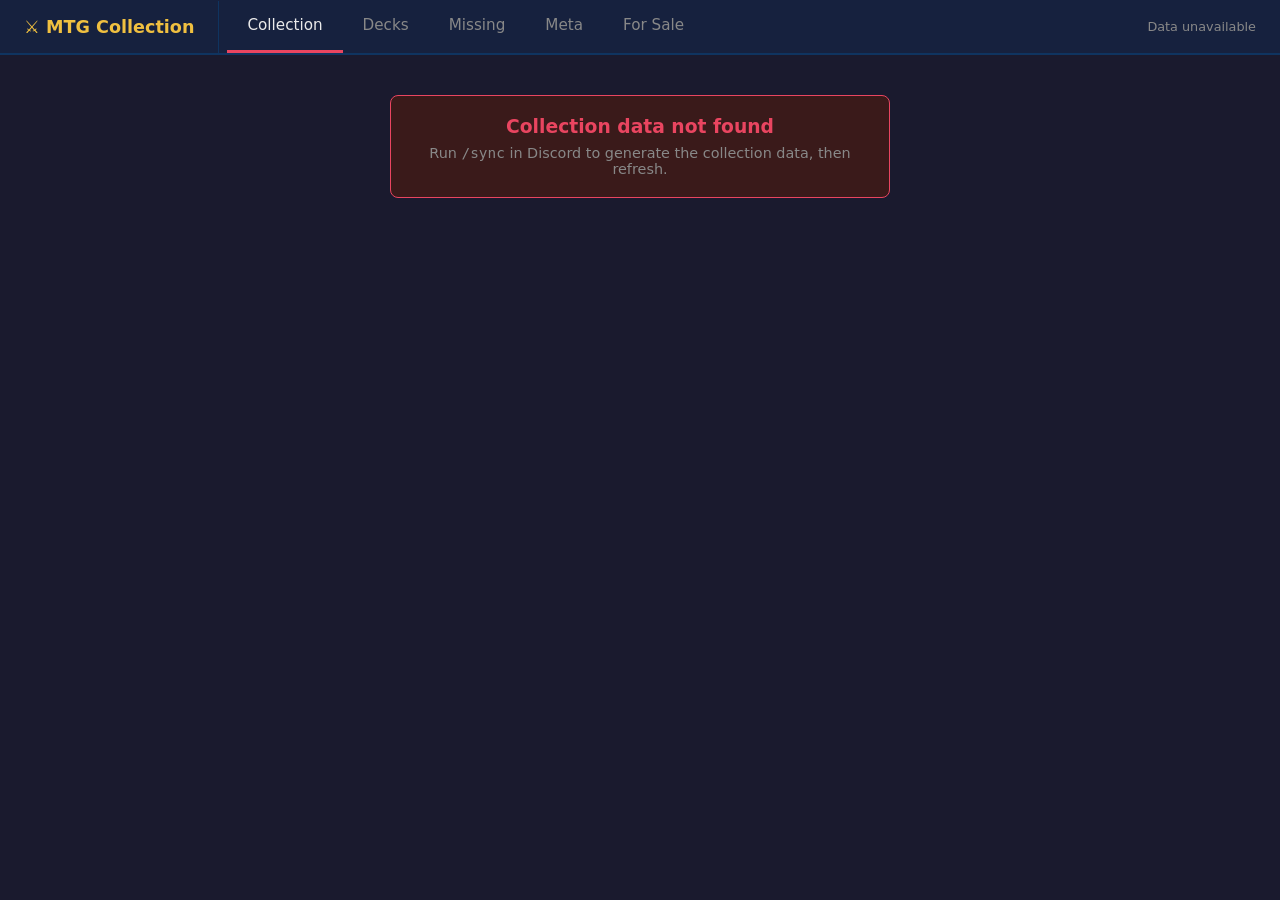
==== commit 86283c5a: "fix: missing cards view — single column list with per-deck breakdown Replace horizontal card strip w" ====
--- a/web/static/index.html
+++ b/web/static/index.html
@@ -173,12 +173,18 @@
   .meta-view-btn.active { background: var(--accent); color: white; }
   .meta-layout.full-width { grid-template-columns: 1fr; }
 
-  /* MISSING STRIP */
-  .missing-strip-wrap { overflow-x: auto; padding-bottom: 12px; }
-  .missing-strip { display: flex; gap: 10px; min-width: min-content; }
-  .missing-strip-info { font-size: 0.78rem; color: var(--muted); margin-bottom: 12px; }
-  .meta-deck-badge { position: absolute; top: 6px; left: 6px; background: rgba(0,0,0,0.85); color: var(--gold); font-size: 0.68rem; font-weight: 700; padding: 2px 6px; border-radius: 4px; pointer-events: none; }
-  .badge.miss-qty { color: var(--red); }
+  /* MISSING LIST */
+  .missing-list-info { font-size: 0.78rem; color: var(--muted); margin-bottom: 12px; }
+  .missing-list { display: flex; flex-direction: column; gap: 4px; max-height: 72vh; overflow-y: auto; }
+  .missing-list-row { display: flex; align-items: flex-start; gap: 14px; padding: 8px 12px; background: var(--surface); border-radius: 6px; }
+  .missing-list-row:hover { background: var(--surface2); }
+  .missing-list-thumb { width: 48px; height: 67px; border-radius: 4px; object-fit: cover; flex-shrink: 0; background: var(--surface2); }
+  .missing-list-body { flex: 1; min-width: 0; }
+  .missing-list-name { font-size: 0.88rem; font-weight: 600; margin-bottom: 6px; white-space: nowrap; overflow: hidden; text-overflow: ellipsis; }
+  .missing-deck-entry { display: flex; justify-content: space-between; align-items: baseline; gap: 8px; padding: 2px 0; border-bottom: 1px solid var(--surface2); }
+  .missing-deck-entry:last-child { border-bottom: none; }
+  .missing-deck-entry-name { font-size: 0.72rem; color: var(--muted); white-space: nowrap; overflow: hidden; text-overflow: ellipsis; flex: 1; min-width: 0; }
+  .missing-deck-entry-frac { font-size: 0.72rem; color: var(--text); font-variant-numeric: tabular-nums; flex-shrink: 0; }
 </style>
 </head>
 <body>
@@ -255,10 +261,8 @@
         </div>
       </div>
       <div id="meta-missing-view" style="display:none">
-        <div class="missing-strip-info" id="meta-missing-info"></div>
-        <div class="missing-strip-wrap">
-          <div class="missing-strip" id="meta-missing-strip"></div>
-        </div>
+        <div class="missing-list-info" id="meta-missing-info"></div>
+        <div class="missing-list" id="meta-missing-list"></div>
         <p id="meta-missing-all-owned" style="display:none;color:var(--green);padding:16px 0;font-size:0.9rem">✓ You own all cards across all meta decks in this format</p>
       </div>
     </div>
@@ -1113,13 +1117,13 @@
 function buildMissingCardsView(fmt) {
   const fmtData = metaData && metaData.formats.find(f => f.format === fmt);
   const infoEl = document.getElementById('meta-missing-info');
-  const stripEl = document.getElementById('meta-missing-strip');
+  const listEl = document.getElementById('meta-missing-list');
   const allOwnedEl = document.getElementById('meta-missing-all-owned');
-  stripEl.innerHTML = '';
+  listEl.innerHTML = '';
   allOwnedEl.style.display = 'none';
   if (!fmtData) return;
 
-  // Aggregate missing cards across all decks; weight by meta_share if available, else by position
+  // Aggregate missing cards; track which decks need each card
   const useShare = fmtData.decks.some(d => d.meta_share > 0);
   const byCard = {};
   fmtData.decks.forEach((deck, idx) => {
@@ -1128,11 +1132,11 @@
       if (c.owned >= c.quantity) continue;
       const key = c.name.toLowerCase();
       if (!byCard[key]) {
-        byCard[key] = { name: c.name, score: 0, deckCount: 0,
-          owned: c.owned, needed: c.quantity, set_code: c.set_code, collector_number: c.collector_number };
+        byCard[key] = { name: c.name, score: 0, set_code: c.set_code,
+          collector_number: c.collector_number, decks: [] };
       }
       byCard[key].score += weight;
-      byCard[key].deckCount += 1;
+      byCard[key].decks.push({ name: deck.name, owned_slots: deck.owned_slots, total_slots: deck.total_slots });
     }
   });
 
@@ -1148,15 +1152,43 @@
   infoEl.textContent = `${cards.length} missing card${cards.length !== 1 ? 's' : ''} across ${fmtData.decks.length} ${fmtLabel} decks — sorted by meta impact`;
 
   for (const c of cards) {
-    const qtyLabel = c.owned > 0 ? `${c.owned}/${c.needed}` : `×${c.needed}`;
-    const el = makeCard(c.name, c.set_code, c.collector_number, qtyLabel, 'miss-qty', null);
-    const deckBadge = document.createElement('div');
-    deckBadge.className = 'meta-deck-badge';
-    deckBadge.textContent = `${c.deckCount}×`;
-    deckBadge.title = `Missing in ${c.deckCount} deck${c.deckCount !== 1 ? 's' : ''}`;
-    el.appendChild(deckBadge);
-    el.title = `${c.name} — missing in ${c.deckCount} deck${c.deckCount !== 1 ? 's' : ''}`;
-    stripEl.appendChild(el);
+    const row = document.createElement('div');
+    row.className = 'missing-list-row';
+
+    const img = document.createElement('img');
+    img.className = 'missing-list-thumb';
+    img.alt = c.name;
+    img.loading = 'lazy';
+    const hasSetCn = c.set_code && c.collector_number;
+    img.src = hasSetCn ? localImgUrl(c.set_code, c.collector_number) : namedImgUrl(c.name);
+    if (hasSetCn) {
+      img.onerror = () => {
+        if (!img.dataset.triedScryfall) {
+          img.dataset.triedScryfall = '1';
+          img.src = scryfallImgUrl(c.set_code, c.collector_number);
+        } else {
+          img.removeAttribute('src');
+        }
+      };
+    }
+
+    const body = document.createElement('div');
+    body.className = 'missing-list-body';
+    const nameEl = document.createElement('div');
+    nameEl.className = 'missing-list-name';
+    nameEl.textContent = c.name;
+    body.appendChild(nameEl);
+
+    for (const d of c.decks) {
+      const entry = document.createElement('div');
+      entry.className = 'missing-deck-entry';
+      entry.innerHTML = `<span class="missing-deck-entry-name">${d.name}</span><span class="missing-deck-entry-frac">${d.owned_slots}/${d.total_slots}</span>`;
+      body.appendChild(entry);
+    }
+
+    row.appendChild(img);
+    row.appendChild(body);
+    listEl.appendChild(row);
   }
 }
 
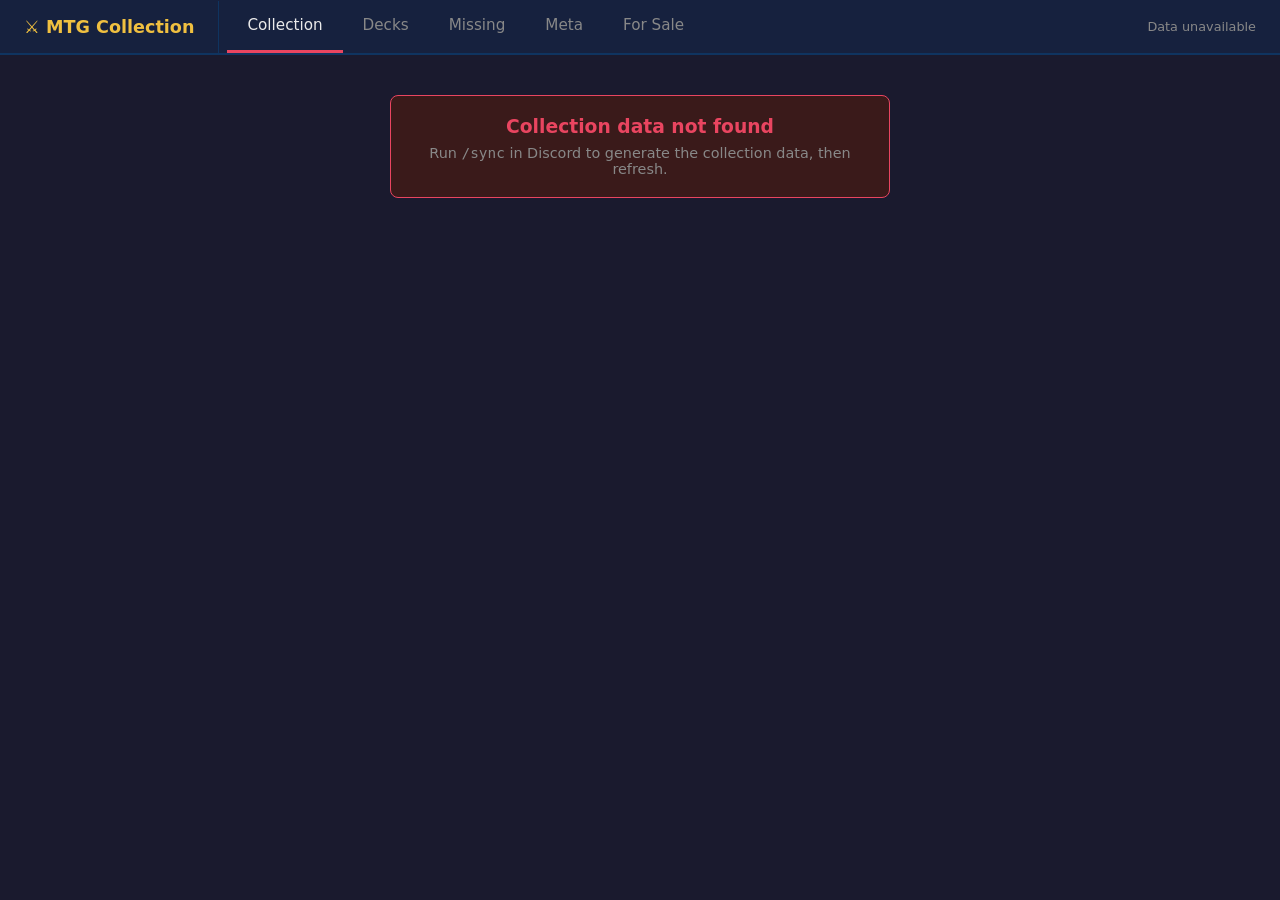
==== commit 7bf7c49f: "feat: add export buy list button to missing tab Co-Authored-By: Claude Sonnet 4.6 <noreply@anthropic" ====
--- a/web/static/index.html
+++ b/web/static/index.html
@@ -79,6 +79,8 @@
   textarea:focus { outline: none; border-color: var(--accent); }
   .btn { display: block; width: 100%; padding: 10px; background: var(--accent); color: white; border: none; border-radius: var(--radius); font-size: 0.95rem; font-weight: 600; cursor: pointer; margin-top: 12px; }
   .btn:hover { background: #c73652; }
+  .btn-secondary { display: inline-block; padding: 6px 14px; background: var(--surface); border: 1px solid var(--surface2); color: var(--text); border-radius: var(--radius); font-size: 0.82rem; cursor: pointer; }
+  .btn-secondary:hover { background: var(--surface2); }
   .results-summary { font-size: 0.85rem; color: var(--muted); margin-bottom: 16px; }
   .results-summary .ok { color: var(--green); font-weight: 600; }
   .results-summary .miss { color: var(--red); font-weight: 600; }
@@ -325,7 +327,10 @@
     <div id="missing-results">
       <div class="placeholder-text" id="missing-placeholder">Paste a decklist and hit Check Collection</div>
       <div id="missing-output" style="display:none">
-        <div class="results-summary" id="missing-summary"></div>
+        <div style="display:flex;align-items:center;gap:12px;margin-bottom:4px">
+          <div class="results-summary" id="missing-summary" style="margin-bottom:0"></div>
+          <button class="btn-secondary" onclick="exportBuyList()" id="export-btn" style="display:none">⬇ Export buy list</button>
+        </div>
         <div class="section-label">Missing / Insufficient</div>
         <div class="card-grid" id="missing-grid"></div>
         <div class="section-label" style="margin-top:24px">Owned</div>
@@ -786,6 +791,8 @@
   return cards;
 }
 
+let lastMissingCards = [];
+
 function checkMissing() {
   const text = document.getElementById('decklist-input').value;
   const parsed = parseDeckList(text);
@@ -807,6 +814,8 @@
     }
   }
 
+  lastMissingCards = missing;
+  document.getElementById('export-btn').style.display = missing.length ? 'inline-block' : 'none';
   document.getElementById('missing-placeholder').style.display = 'none';
   document.getElementById('missing-output').style.display = 'block';
   document.getElementById('missing-summary').innerHTML =
@@ -824,6 +833,17 @@
   for (const c of owned) {
     og.appendChild(makeCard(c.name, c.set_code, c.collector_number, `×${c.qty}`, 'green', null));
   }
+}
+
+function exportBuyList() {
+  const lines = lastMissingCards.map(c => `${c.qty - c.have} ${c.name}`);
+  const blob = new Blob([lines.join('\n')], { type: 'text/plain' });
+  const url = URL.createObjectURL(blob);
+  const a = document.createElement('a');
+  a.href = url;
+  a.download = 'buy-list.txt';
+  a.click();
+  URL.revokeObjectURL(url);
 }
 
 // ─── Sale tab ────────────────────────────────────────────────────────────────
@@ -1182,7 +1202,14 @@
     for (const d of c.decks) {
       const entry = document.createElement('div');
       entry.className = 'missing-deck-entry';
-      entry.innerHTML = `<span class="missing-deck-entry-name">${d.name}</span><span class="missing-deck-entry-frac">${d.owned_slots}/${d.total_slots}</span>`;
+      const dn = document.createElement('span');
+      dn.className = 'missing-deck-entry-name';
+      dn.textContent = d.name;
+      const df = document.createElement('span');
+      df.className = 'missing-deck-entry-frac';
+      df.textContent = `${d.owned_slots}/${d.total_slots}`;
+      entry.appendChild(dn);
+      entry.appendChild(df);
       body.appendChild(entry);
     }
 
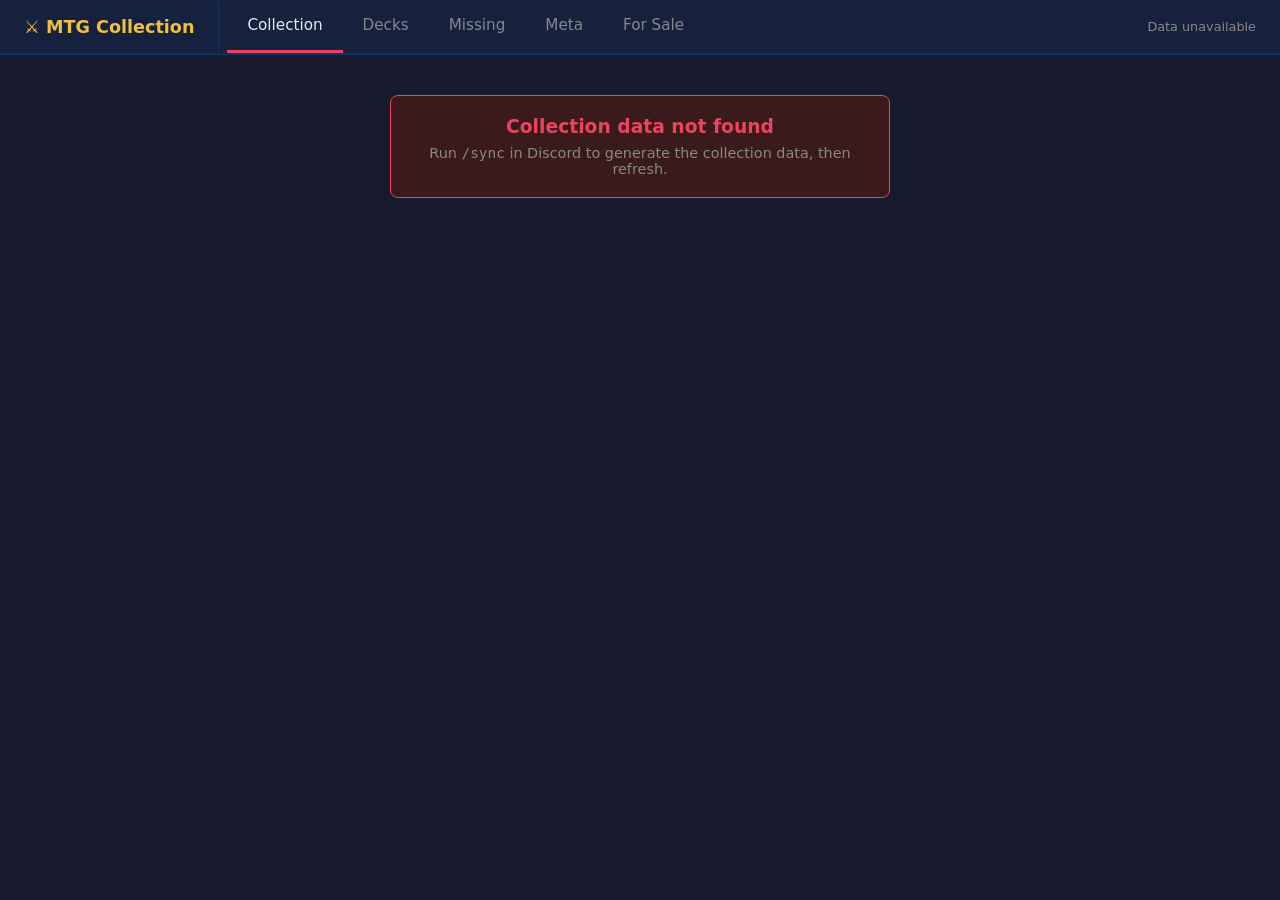
==== commit f84473dd: "feat: sidebar grouped by missing card count, sorted by completion cost Decks now grouped as: Can Bui" ====
--- a/web/static/index.html
+++ b/web/static/index.html
@@ -174,6 +174,18 @@
   .meta-view-btn:hover { color: var(--text); }
   .meta-view-btn.active { background: var(--accent); color: white; }
   .meta-layout.full-width { grid-template-columns: 1fr; }
+
+  /* META SIDEBAR SECTION HEADERS */
+  .meta-section-header { font-size: 0.68rem; font-weight: 700; letter-spacing: 1px; text-transform: uppercase; padding: 8px 14px 4px; background: var(--bg); border-bottom: 1px solid var(--surface2); position: sticky; top: 0; z-index: 1; }
+  .meta-section-header.can-build { color: var(--green); }
+  .meta-section-header.close { color: var(--gold); }
+  .meta-section-header.other { color: var(--muted); }
+  .meta-section-header.far { color: var(--red); }
+
+  /* PRICE */
+  .price-disclaimer { font-size: 0.72rem; color: var(--muted); font-style: italic; margin-bottom: 10px; padding: 6px 10px; background: var(--surface); border-radius: 4px; border-left: 2px solid var(--gold); }
+  .missing-cost-total { font-size: 0.8rem; color: var(--gold); font-weight: 600; margin-bottom: 10px; }
+  .missing-list-price { font-size: 0.72rem; color: var(--gold); margin-top: 4px; }
 
   /* MISSING LIST */
   .missing-list-info { font-size: 0.78rem; color: var(--muted); margin-bottom: 12px; }
@@ -264,6 +276,8 @@
       </div>
       <div id="meta-missing-view" style="display:none">
         <div class="missing-list-info" id="meta-missing-info"></div>
+        <div class="price-disclaimer" id="meta-price-disclaimer" style="display:none">Prices are approximate EUR market prices from Scryfall at time of export — treat as a rough guide only.</div>
+        <div class="missing-cost-total" id="meta-missing-cost" style="display:none"></div>
         <div class="missing-list" id="meta-missing-list"></div>
         <p id="meta-missing-all-owned" style="display:none;color:var(--green);padding:16px 0;font-size:0.9rem">✓ You own all cards across all meta decks in this format</p>
       </div>
@@ -1114,24 +1128,57 @@
   if (!isDeck && activeMetaFormat) buildMissingCardsView(activeMetaFormat);
 }
 
+function _deckCompletionCost(deck) {
+  return deck.cards.reduce((s, c) =>
+    c.owned < c.quantity ? s + (c.eur_price || 0) * (c.quantity - c.owned) : s, 0);
+}
+
+function _makeDeckSidebarItem(deck, fmt, completionCost) {
+  const pct = deck.total_slots ? Math.round(deck.owned_slots / deck.total_slots * 100) : 0;
+  const missingCount = deck.cards.filter(c => c.owned < c.quantity).length;
+  const barColor = missingCount === 0 ? 'var(--green)' : missingCount <= 10 ? 'var(--gold)' : 'var(--red)';
+  const costStr = completionCost > 0 ? ` · ~€${completionCost.toFixed(0)}` : '';
+  const item = document.createElement('div');
+  item.className = 'meta-deck-item';
+  item.innerHTML = `
+    <div class="meta-deck-name" title="${deck.name}">${deck.name}</div>
+    <div class="meta-deck-frac">${deck.owned_slots}/${deck.total_slots} (${pct}%)${costStr}</div>
+    <div class="meta-bar-bg"><div class="meta-bar-fill" style="width:${pct}%;background:${barColor}"></div></div>`;
+  item.addEventListener('click', () => selectMetaDeck(item, fmt, deck));
+  return item;
+}
+
 function renderMetaSidebar(fmt) {
   const fmtData = metaData && metaData.formats.find(f => f.format === fmt);
   const sidebar = document.getElementById('meta-sidebar');
   sidebar.innerHTML = '';
   if (!fmtData) return;
 
-  for (const deck of fmtData.decks) {
-    const pct = deck.total_slots ? Math.round(deck.owned_slots / deck.total_slots * 100) : 0;
-    const barColor = pct === 100 ? 'var(--green)' : pct >= 75 ? 'var(--gold)' : 'var(--red)';
-    const item = document.createElement('div');
-    item.className = 'meta-deck-item';
-    item.innerHTML = `
-      <div class="meta-deck-name" title="${deck.name}">${deck.name}</div>
-      <div class="meta-deck-frac">${deck.owned_slots}/${deck.total_slots} (${pct}%)</div>
-      <div class="meta-bar-bg"><div class="meta-bar-fill" style="width:${pct}%;background:${barColor}"></div></div>`;
-    item.addEventListener('click', () => selectMetaDeck(item, fmt, deck));
-    sidebar.appendChild(item);
-  }
+  // Annotate each deck with missing card count and completion cost
+  const annotated = fmtData.decks.map(deck => ({
+    deck,
+    missingCount: deck.cards.filter(c => c.owned < c.quantity).length,
+    cost: _deckCompletionCost(deck),
+  }));
+
+  const buildable = annotated.filter(d => d.missingCount === 0);
+  const close = annotated.filter(d => d.missingCount >= 1 && d.missingCount <= 10)
+    .sort((a, b) => a.cost - b.cost);
+  const far = annotated.filter(d => d.missingCount > 10)
+    .sort((a, b) => a.cost - b.cost);
+
+  function appendGroup(label, cls, items) {
+    if (!items.length) return;
+    const hdr = document.createElement('div');
+    hdr.className = `meta-section-header ${cls}`;
+    hdr.textContent = label;
+    sidebar.appendChild(hdr);
+    for (const { deck, cost } of items) sidebar.appendChild(_makeDeckSidebarItem(deck, fmt, cost));
+  }
+
+  appendGroup(`✓ Can Build (${buildable.length})`, 'can-build', buildable);
+  appendGroup(`1–10 missing (${close.length})`, 'close', close);
+  appendGroup(`10+ missing (${far.length})`, 'far', far);
 }
 
 function buildMissingCardsView(fmt) {
@@ -1153,10 +1200,13 @@
       const key = c.name.toLowerCase();
       if (!byCard[key]) {
         byCard[key] = { name: c.name, score: 0, set_code: c.set_code,
-          collector_number: c.collector_number, decks: [] };
+          collector_number: c.collector_number, decks: [], eur_price: null, needed: 0 };
       }
       byCard[key].score += weight;
       byCard[key].decks.push({ name: deck.name, owned_slots: deck.owned_slots, total_slots: deck.total_slots });
+      if (byCard[key].eur_price == null && c.eur_price != null) byCard[key].eur_price = c.eur_price;
+      // Track max copies needed across all decks (buying this many covers the worst case)
+      byCard[key].needed = Math.max(byCard[key].needed, c.quantity - c.owned);
     }
   });
 
@@ -1170,6 +1220,18 @@
 
   const fmtLabel = fmt.charAt(0).toUpperCase() + fmt.slice(1);
   infoEl.textContent = `${cards.length} missing card${cards.length !== 1 ? 's' : ''} across ${fmtData.decks.length} ${fmtLabel} decks — sorted by meta impact`;
+
+  const hasPrices = cards.some(c => c.eur_price != null);
+  const disclaimerEl = document.getElementById('meta-price-disclaimer');
+  const costEl = document.getElementById('meta-missing-cost');
+  disclaimerEl.style.display = hasPrices ? '' : 'none';
+  if (hasPrices) {
+    const totalCost = cards.reduce((s, c) => s + (c.eur_price || 0) * c.needed, 0);
+    costEl.style.display = '';
+    costEl.textContent = `Estimated missing cost: ~€${totalCost.toFixed(2)}`;
+  } else {
+    costEl.style.display = 'none';
+  }
 
   for (const c of cards) {
     const row = document.createElement('div');
@@ -1199,6 +1261,16 @@
     nameEl.textContent = c.name;
     body.appendChild(nameEl);
 
+    if (c.eur_price != null) {
+      const priceEl = document.createElement('div');
+      priceEl.className = 'missing-list-price';
+      const totalPrice = c.eur_price * c.needed;
+      priceEl.textContent = c.needed > 1
+        ? `≈€${totalPrice.toFixed(2)} (${c.needed}×€${c.eur_price.toFixed(2)})`
+        : `≈€${c.eur_price.toFixed(2)}`;
+      body.appendChild(priceEl);
+    }
+
     for (const d of c.decks) {
       const entry = document.createElement('div');
       entry.className = 'missing-deck-entry';
@@ -1227,20 +1299,28 @@
   document.getElementById('meta-deck-view').style.display = 'block';
 
   const pct = deck.total_slots ? Math.round(deck.owned_slots / deck.total_slots * 100) : 0;
+  const missing = deck.cards.filter(c => c.owned < c.quantity);
+  const owned   = deck.cards.filter(c => c.owned >= c.quantity);
+
+  const missingCost = missing.reduce((s, c) => s + (c.eur_price || 0) * (c.quantity - c.owned), 0);
+  const hasCost = missing.some(c => c.eur_price != null) && missingCost > 0;
+  const costStr = hasCost ? ` · ~€${missingCost.toFixed(2)} to complete (rough estimate)` : '';
+
   document.getElementById('meta-deck-title').textContent = deck.name;
   document.getElementById('meta-deck-stats').textContent =
-    `${format.charAt(0).toUpperCase() + format.slice(1)} · ${deck.owned_slots}/${deck.total_slots} owned (${pct}%)`;
+    `${format.charAt(0).toUpperCase() + format.slice(1)} · ${deck.owned_slots}/${deck.total_slots} owned (${pct}%)${costStr}`;
   document.getElementById('meta-deck-link').href = deck.url;
-
-  const missing = deck.cards.filter(c => c.owned < c.quantity);
-  const owned   = deck.cards.filter(c => c.owned >= c.quantity);
 
   const mg = document.getElementById('meta-missing-grid');
   mg.innerHTML = '';
   document.getElementById('meta-missing-empty').style.display = missing.length ? 'none' : 'block';
   for (const c of missing) {
     const label = c.owned > 0 ? `${c.owned}/${c.quantity}` : 'MISSING';
-    mg.appendChild(makeCard(c.name, c.set_code, c.collector_number, null, '', label));
+    const need = c.quantity - c.owned;
+    const priceLabel = c.eur_price != null
+      ? (need > 1 ? `€${(c.eur_price * need).toFixed(2)}` : `€${c.eur_price.toFixed(2)}`)
+      : null;
+    mg.appendChild(makeCard(c.name, c.set_code, c.collector_number, priceLabel, 'price', label));
   }
 
   const og = document.getElementById('meta-owned-grid');
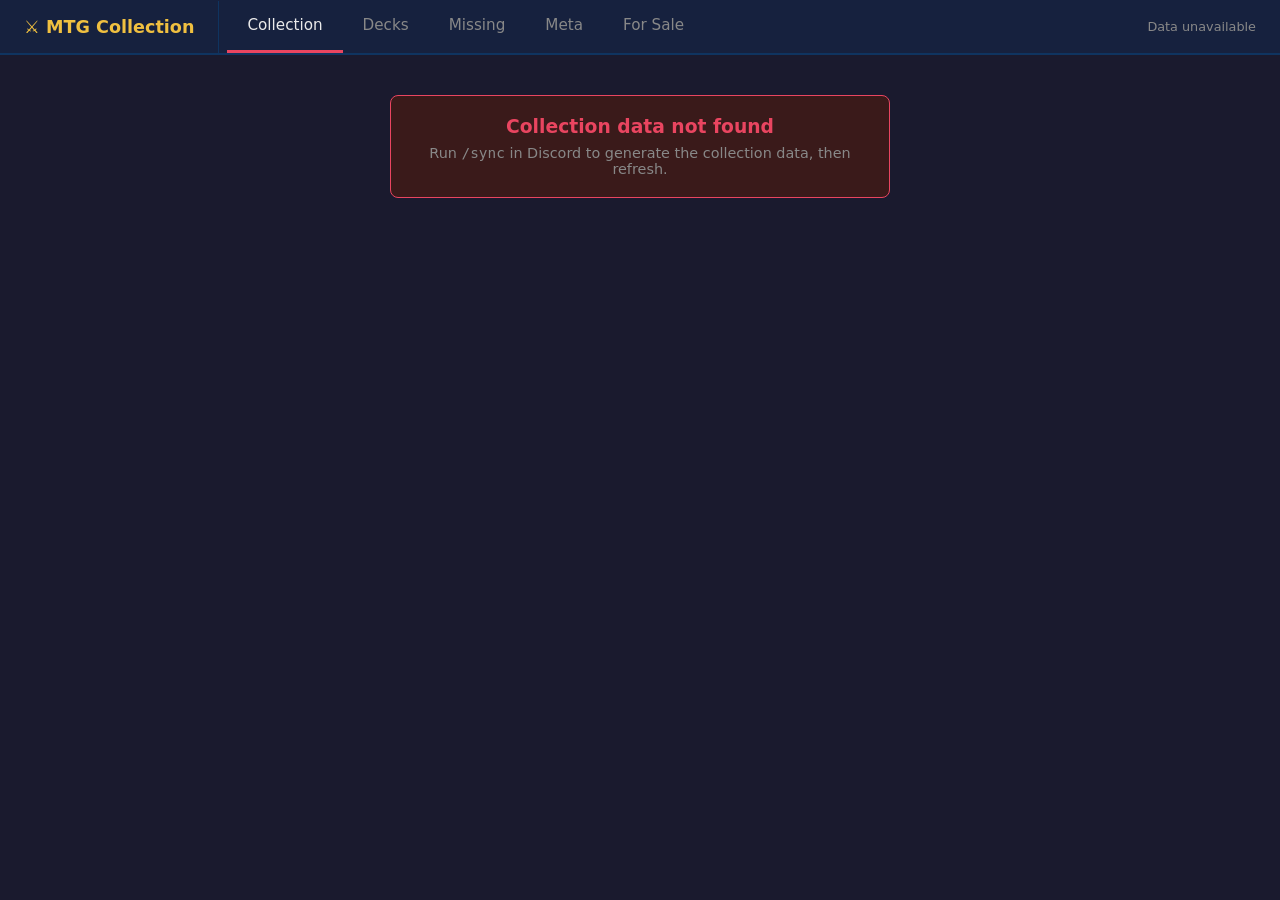
==== commit e902081b: "feat: add URL path routing for site tabs (/decks, /missing, /meta, /sale) Lets tabs be deep-linked d" ====
--- a/web/static/index.html
+++ b/web/static/index.html
@@ -205,11 +205,11 @@
 
 <nav>
   <div class="nav-brand">⚔ MTG Collection</div>
-  <div class="tab active" onclick="showTab('collection', this)">Collection</div>
-  <div class="tab" onclick="showTab('decks', this)">Decks</div>
-  <div class="tab" onclick="showTab('missing', this)">Missing</div>
-  <div class="tab" onclick="showTab('meta', this)">Meta</div>
-  <div class="tab" onclick="showTab('sale', this)">For Sale</div>
+  <div class="tab active" data-tab="collection" onclick="navigateTab('collection', this)">Collection</div>
+  <div class="tab" data-tab="decks" onclick="navigateTab('decks', this)">Decks</div>
+  <div class="tab" data-tab="missing" onclick="navigateTab('missing', this)">Missing</div>
+  <div class="tab" data-tab="meta" onclick="navigateTab('meta', this)">Meta</div>
+  <div class="tab" data-tab="sale" onclick="navigateTab('sale', this)">For Sale</div>
   <div class="nav-meta" id="last-synced">Loading…</div>
 </nav>
 
@@ -1332,15 +1332,34 @@
 
 // ─── Tab switching ────────────────────────────────────────────────────────────
 
+const PATH_TO_TAB = { '/': 'collection', '/decks': 'decks', '/missing': 'missing', '/meta': 'meta', '/sale': 'sale' };
+const TAB_TO_PATH = { collection: '/', decks: '/decks', missing: '/missing', meta: '/meta', sale: '/sale' };
+
+function tabFromPath(pathname) {
+  const path = pathname.length > 1 ? pathname.replace(/\/+$/, '') : pathname;
+  return PATH_TO_TAB[path] || 'collection';
+}
+
 function showTab(name, tabEl) {
   document.querySelectorAll('.page').forEach(p => p.classList.remove('active'));
   document.querySelectorAll('.tab').forEach(t => t.classList.remove('active'));
   document.getElementById('page-' + name).classList.add('active');
-  tabEl.classList.add('active');
+  if (tabEl) tabEl.classList.add('active');
+  else document.querySelector(`.tab[data-tab="${name}"]`)?.classList.add('active');
   if (name === 'meta') loadMeta();
 }
 
+function navigateTab(name, tabEl) {
+  history.pushState(null, '', TAB_TO_PATH[name]);
+  showTab(name, tabEl);
+}
+
+window.addEventListener('popstate', () => {
+  showTab(tabFromPath(location.pathname));
+});
+
 init();
+showTab(tabFromPath(location.pathname));
 </script>
 </body>
 </html>
